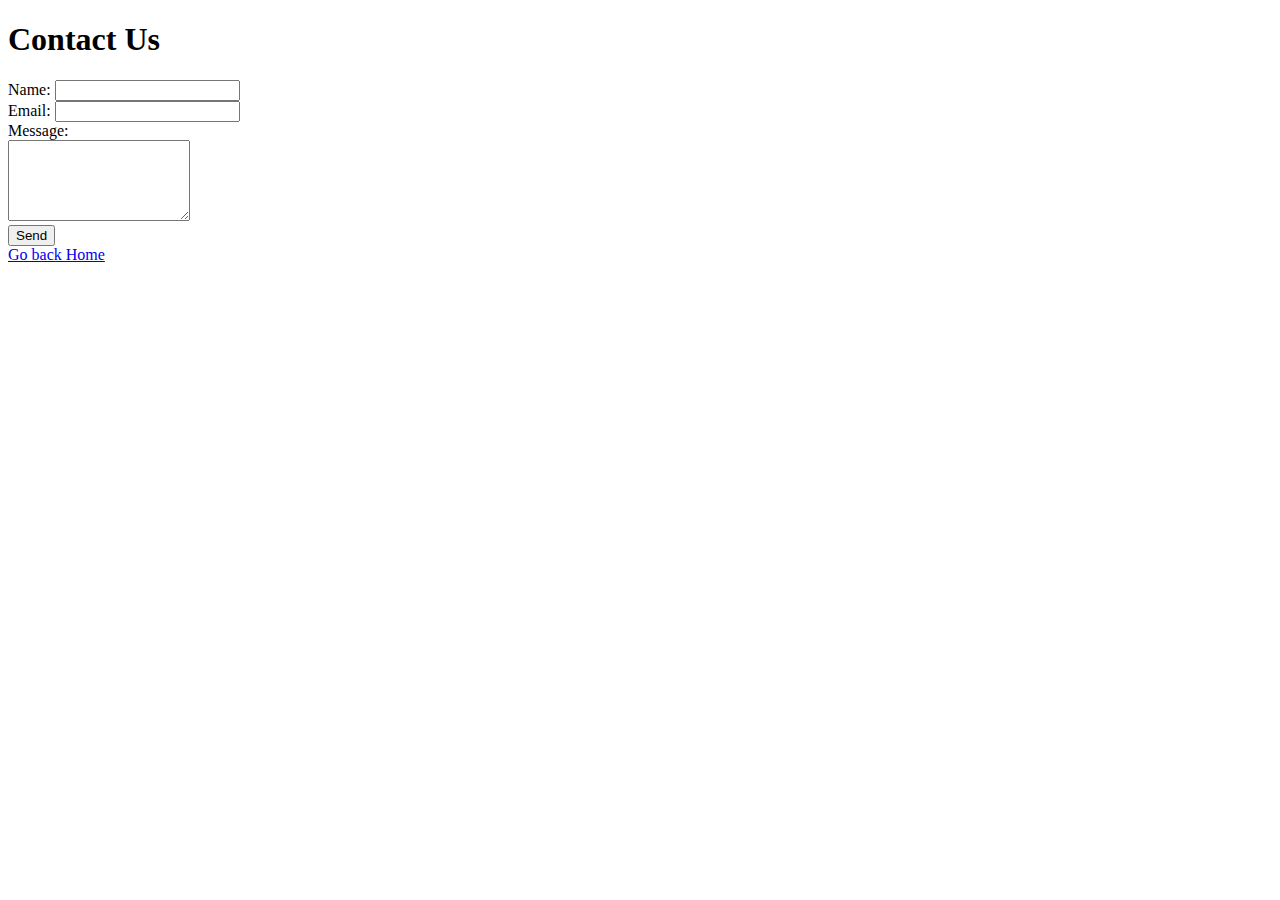
==== app/templates/contact.html @ 4e9c01e1 "NewestUpdateDEC424" ====
<!DOCTYPE html>
<html lang="en">
<head>
    <meta charset="UTF-8">
    <meta name="viewport" content="width=device-width, initial-scale=1.0">
    <title>{{ title }}</title>
</head>
<body>
    <h1>Contact Us</h1>
    <form method="POST" action="/contact">
        <label for="name">Name:</label>
        <input type="text" id="name" name="name" required><br>
        <label for="email">Email:</label>
        <input type="email" id="email" name="email" required><br>
        <label for="message">Message:</label><br>
        <textarea id="message" name="message" rows="5" required></textarea><br>
        <button type="submit">Send</button>
    </form>
    <a href="/">Go back Home</a>
</body>
</html>
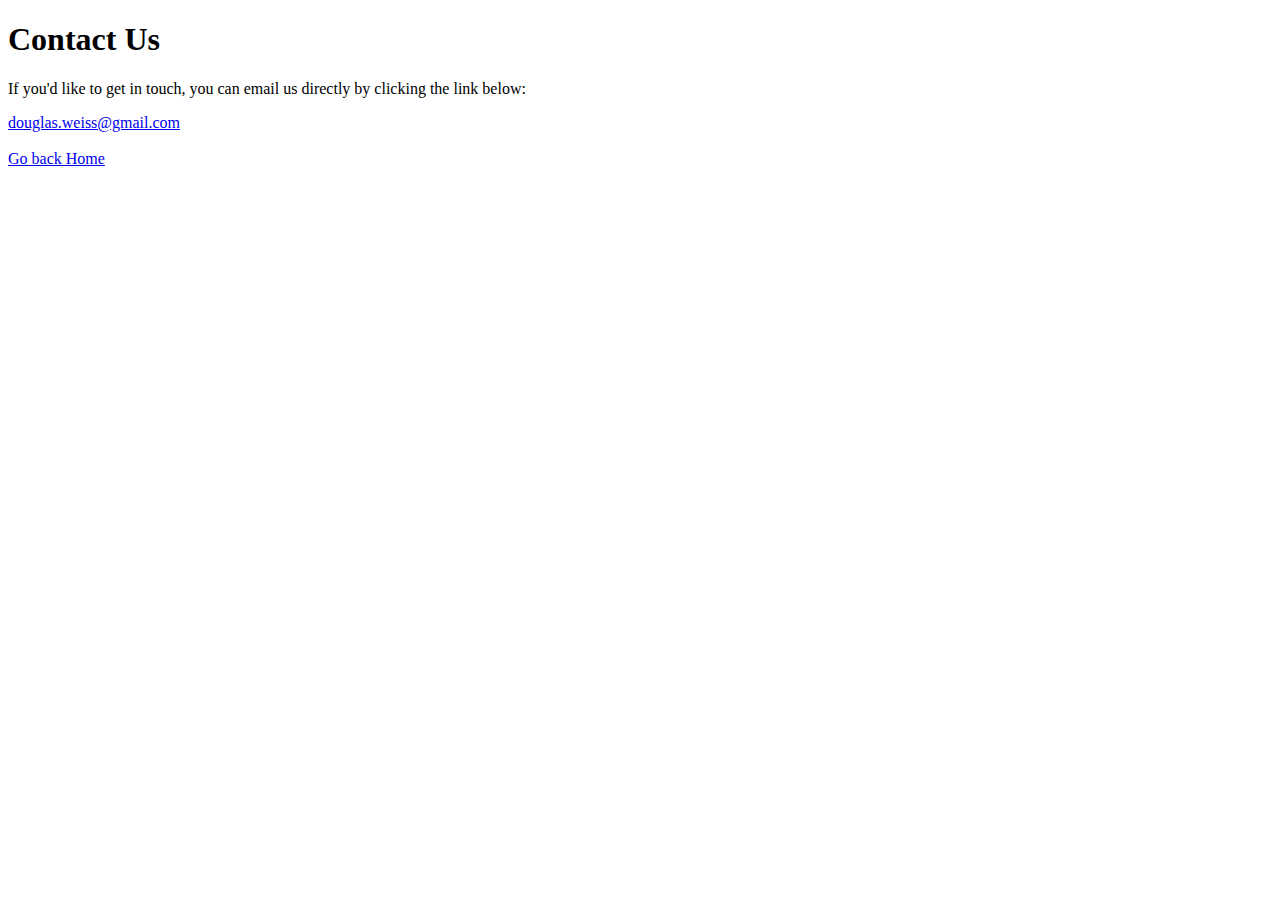
==== commit a7ecf081: "MajorBugFixDouglebot.com" ====
--- a/app/templates/contact.html
+++ b/app/templates/contact.html
@@ -7,15 +7,9 @@
 </head>
 <body>
     <h1>Contact Us</h1>
-    <form method="POST" action="/contact">
-        <label for="name">Name:</label>
-        <input type="text" id="name" name="name" required><br>
-        <label for="email">Email:</label>
-        <input type="email" id="email" name="email" required><br>
-        <label for="message">Message:</label><br>
-        <textarea id="message" name="message" rows="5" required></textarea><br>
-        <button type="submit">Send</button>
-    </form>
+    <p>If you'd like to get in touch, you can email us directly by clicking the link below:</p>
+    <a href="mailto:douglas.weiss@gmail.com">douglas.weiss@gmail.com</a>
+    <br><br>
     <a href="/">Go back Home</a>
 </body>
 </html>
